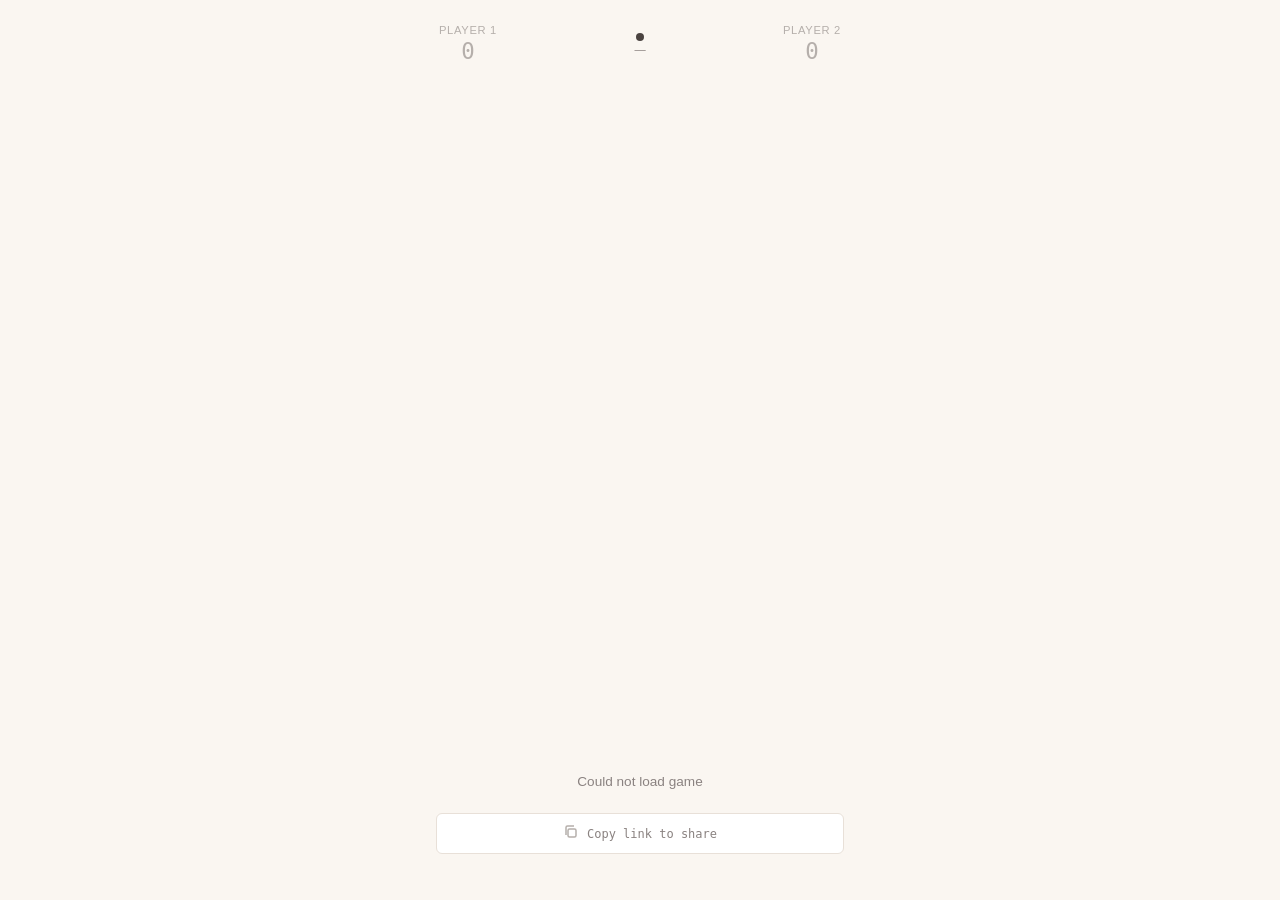
==== templates/game.html @ b7239a64 "stack display fix, merge logic rewritten" ====
<!DOCTYPE html>
<html lang="en">
<head>
    <meta charset="UTF-8">
    <meta name="viewport" content="width=device-width, initial-scale=1.0, maximum-scale=1.0, user-scalable=no">
    <title>HexaStack</title>
    <link rel="stylesheet" href="/static/css/style.css">
</head>
<body>
    <div class="container" id="app">
        <div class="game-header">
            <div class="score-block" id="p1Score">
                <div class="score-label">Player 1</div>
                <div class="score-value" id="p1Value">0</div>
            </div>
            <div class="turn-indicator">
                <div class="turn-dot" id="turnDot"></div>
                <div class="turn-text" id="turnText">—</div>
            </div>
            <div class="score-block" id="p2Score">
                <div class="score-label">Player 2</div>
                <div class="score-value" id="p2Value">0</div>
            </div>
        </div>

        <div class="target-score" id="targetScore"></div>

        <div class="board-container">
            <svg class="board-svg" id="boardSvg" viewBox="0 0 400 400"></svg>
        </div>

        <div class="status-bar">
            <div class="status-text" id="statusText">Loading…</div>
        </div>

        <div class="picker-area hidden" id="pickerArea">
            <div class="picker-label">Choose a stack</div>
            <div class="picker-stacks" id="pickerStacks"></div>
        </div>

        <div class="share-section" id="shareSection">
            <div class="share-link" id="shareLink" onclick="copyLink()">
                <span class="copy-icon">
                    <svg width="16" height="16" viewBox="0 0 16 16" fill="none" stroke="currentColor" stroke-width="1.5">
                        <rect x="5" y="5" width="8" height="8" rx="1.5"/>
                        <path d="M3 11V3.5A1.5 1.5 0 0 1 4.5 2H11"/>
                    </svg>
                </span>
                <span id="shareLinkText">Copy link to share</span>
            </div>
            <div class="copied-toast" id="copiedToast">Copied!</div>
        </div>
    </div>

    <!-- Game over overlay -->
    <div class="game-over hidden" id="gameOver">
        <div class="game-over-card fade-in">
            <h2 id="gameOverTitle">Game Over</h2>
            <div class="final-scores">
                <div class="score-block">
                    <div class="score-label">Player 1</div>
                    <div class="score-value" id="finalP1">0</div>
                </div>
                <div class="score-block">
                    <div class="score-label">Player 2</div>
                    <div class="score-value" id="finalP2">0</div>
                </div>
            </div>
            <a href="/" class="btn btn-primary">New game</a>
            <button class="btn mt-8" onclick="document.getElementById('gameOver').classList.add('hidden')">
                View board
            </button>
        </div>
    </div>

    <!-- Points popup -->
    <div class="points-popup hidden" id="pointsPopup">+0</div>

    <script>
    const GAME_ID = '{{ game_id }}';
    const HEX_SIZE = 36;
    const SVG_NS = 'http://www.w3.org/2000/svg';

    let gameState = null;
    let selectedStack = null;
    let isAnimating = false;

    // Hex pixel positions cache
    let hexPositions = {};

    // ---- Hex geometry ----

    function hexToPixel(q, r, size) {
        const x = size * (Math.sqrt(3) * q + (Math.sqrt(3) / 2) * r);
        const y = size * (1.5 * r);
        return { x, y };
    }

    function hexCorners(cx, cy, size) {
        const corners = [];
        for (let i = 0; i < 6; i++) {
            const angle = (Math.PI / 180) * (60 * i - 30);
            corners.push({
                x: cx + size * Math.cos(angle),
                y: cy + size * Math.sin(angle),
            });
        }
        return corners;
    }

    // ---- Can this player act? ----

    function isMyTurn() {
        if (!gameState) return false;
        if (gameState.status !== 'active') return false;
        if (gameState.game_mode === 'local') return true;
        // Link mode
        return gameState.player_number === gameState.current_turn;
    }

    function getPlayerLabel() {
        if (!gameState) return '';
        if (gameState.game_mode === 'local') return `Player ${gameState.current_turn}`;
        if (gameState.player_number === null) return 'Spectator';
        return `You (P${gameState.player_number})`;
    }

    // ---- Rendering ----

    function calcBoardLayout() {
        if (!gameState) return {};
        const coords = gameState.coords;
        let minX = Infinity, maxX = -Infinity, minY = Infinity, maxY = -Infinity;
        coords.forEach(([q, r]) => {
            const { x, y } = hexToPixel(q, r, HEX_SIZE);
            minX = Math.min(minX, x - HEX_SIZE);
            maxX = Math.max(maxX, x + HEX_SIZE);
            minY = Math.min(minY, y - HEX_SIZE);
            maxY = Math.max(maxY, y + HEX_SIZE);
        });
        const pad = 20;
        return {
            vw: maxX - minX + pad * 2,
            vh: maxY - minY + pad * 2,
            ox: -minX + pad,
            oy: -minY + pad,
        };
    }

    function renderBoard(highlightHex = null) {
        if (!gameState) return;

        const svg = document.getElementById('boardSvg');
        svg.innerHTML = '';

        const coords = gameState.coords;
        const board = gameState.board;
        const colours = gameState.colours;
        const layout = calcBoardLayout();

        svg.setAttribute('viewBox', `0 0 ${layout.vw} ${layout.vh}`);
        hexPositions = {};

        coords.forEach(([q, r]) => {
            const key = `${q},${r}`;
            const { x, y } = hexToPixel(q, r, HEX_SIZE);
            const cx = x + layout.ox;
            const cy = y + layout.oy;
            const stack = board[key] || [];

            hexPositions[key] = { cx, cy };

            const g = document.createElementNS(SVG_NS, 'g');
            g.classList.add('hex-cell');
            g.dataset.hex = key;

            if (stack.length > 0) g.classList.add('has-tiles');

            // Last move highlight
            if (gameState.last_move && gameState.last_move.hex === key) {
                g.classList.add('last-move');
            }

            // Placement highlight (animation)
            if (highlightHex === key) {
                g.classList.add('just-placed');
            }

            // Valid target
            if (selectedStack !== null && stack.length === 0 && isMyTurn()) {
                g.classList.add('valid-target');
            }

            // Hex polygon
            const corners = hexCorners(cx, cy, HEX_SIZE - 2);
            const poly = document.createElementNS(SVG_NS, 'polygon');
            poly.setAttribute('points', corners.map(c => `${c.x},${c.y}`).join(' '));
            g.appendChild(poly);

            // Tile stack dots
            if (stack.length > 0) {
                const maxShow = Math.min(stack.length, 8);
                const dotR = 6;
                const spacing = 5;
                const totalH = (maxShow - 1) * spacing;
                const startY = cy + totalH / 2;

                for (let i = 0; i < maxShow; i++) {
                    const colourIdx = stack[stack.length - maxShow + i];
                    const circle = document.createElementNS(SVG_NS, 'circle');
                    circle.classList.add('tile-dot');
                    circle.setAttribute('cx', cx);
                    circle.setAttribute('cy', startY - i * spacing);
                    circle.setAttribute('r', dotR);
                    circle.setAttribute('fill', colours[colourIdx]);
                    circle.setAttribute('stroke', '#FFF');
                    circle.setAttribute('stroke-width', '1.5');
                    g.appendChild(circle);
                }

                if (stack.length > 8) {
                    const label = document.createElementNS(SVG_NS, 'text');
                    label.setAttribute('x', cx);
                    label.setAttribute('y', cy - totalH / 2 - 12);
                    label.setAttribute('text-anchor', 'middle');
                    label.setAttribute('font-size', '10');
                    label.setAttribute('font-family', 'DM Mono, monospace');
                    label.setAttribute('fill', '#8A8280');
                    label.textContent = `×${stack.length}`;
                    g.appendChild(label);
                }
            }

            g.addEventListener('click', () => onHexClick(key));
            svg.appendChild(g);
        });
    }

    function renderPicker() {
        const container = document.getElementById('pickerStacks');
        const area = document.getElementById('pickerArea');
        container.innerHTML = '';

        if (!gameState || gameState.status !== 'active' || !isMyTurn()) {
            area.classList.add('hidden');
            return;
        }

        area.classList.remove('hidden');
        const colours = gameState.colours;

        gameState.offered_stacks.forEach((stack, idx) => {
            const div = document.createElement('div');
            div.classList.add('stack-option');
            if (selectedStack === idx) div.classList.add('selected');

            // Render tiles top-to-bottom (last array element = top, shown first)
            for (let i = stack.length - 1; i >= 0; i--) {
                const tile = document.createElement('div');
                tile.classList.add('stack-tile');
                tile.style.backgroundColor = colours[stack[i]];
                div.appendChild(tile);
            }

            div.addEventListener('click', () => {
                if (isAnimating) return;
                selectedStack = idx;
                renderPicker();
                renderBoard();
            });

            container.appendChild(div);
        });
    }

    function renderScores() {
        if (!gameState) return;

        document.getElementById('p1Value').textContent = gameState.player1_score;
        document.getElementById('p2Value').textContent = gameState.player2_score;
        document.getElementById('targetScore').textContent =
            `First to ${gameState.target_score} wins`;

        const p1Block = document.getElementById('p1Score');
        const p2Block = document.getElementById('p2Score');
        p1Block.classList.toggle('active', gameState.current_turn === 1);
        p2Block.classList.toggle('active', gameState.current_turn === 2);

        // Highlight your score in link mode
        if (gameState.game_mode === 'link' && gameState.player_number) {
            const myBlock = gameState.player_number === 1 ? p1Block : p2Block;
            myBlock.querySelector('.score-label').textContent =
                `Player ${gameState.player_number} (you)`;
        }

        const turnText = document.getElementById('turnText');
        if (gameState.status === 'finished') {
            turnText.textContent = 'Done';
        } else {
            turnText.textContent = `P${gameState.current_turn}'s turn`;
        }
    }

    function renderStatus() {
        const el = document.getElementById('statusText');
        if (!gameState) {
            el.textContent = 'Loading…';
            return;
        }

        if (gameState.status === 'finished') {
            el.textContent = 'Game over!';
            el.className = 'status-text';
            showGameOver();
            return;
        }

        if (gameState.game_mode === 'link') {
            if (gameState.player_number === null) {
                el.textContent = 'Watching — game is full';
                el.className = 'status-text waiting';
            } else if (!isMyTurn()) {
                el.textContent = `Waiting for Player ${gameState.current_turn}…`;
                el.className = 'status-text waiting';
            } else if (selectedStack !== null) {
                el.textContent = 'Tap an empty hex to place';
                el.className = 'status-text your-turn';
            } else {
                el.textContent = 'Your turn — pick a stack';
                el.className = 'status-text your-turn';
            }
        } else {
            // Local mode
            if (selectedStack !== null) {
                el.textContent = `P${gameState.current_turn}: tap an empty hex`;
                el.className = 'status-text your-turn';
            } else {
                el.textContent = `Player ${gameState.current_turn}'s turn`;
                el.className = 'status-text your-turn';
            }
        }
    }

    function renderShareLink() {
        const section = document.getElementById('shareSection');
        if (gameState && gameState.game_mode === 'local') {
            section.classList.add('hidden');
            return;
        }
        section.classList.remove('hidden');
        document.getElementById('shareLinkText').textContent = window.location.href;
    }

    function showGameOver() {
        const overlay = document.getElementById('gameOver');
        overlay.classList.remove('hidden');
        document.getElementById('finalP1').textContent = gameState.player1_score;
        document.getElementById('finalP2').textContent = gameState.player2_score;

        const title = document.getElementById('gameOverTitle');
        if (gameState.player1_score > gameState.player2_score) {
            title.textContent = 'Player 1 wins!';
        } else if (gameState.player2_score > gameState.player1_score) {
            title.textContent = 'Player 2 wins!';
        } else {
            title.textContent = "It's a tie!";
        }
        document.getElementById('pickerArea').classList.add('hidden');
    }

    function renderAll() {
        renderBoard();
        renderPicker();
        renderScores();
        renderStatus();
        renderShareLink();
    }

    // ---- Animations ----

    function showPointsPopup(points, hexKey) {
        if (points <= 0) return;
        const popup = document.getElementById('pointsPopup');
        popup.textContent = `+${points}`;
        popup.classList.remove('hidden');
        popup.classList.add('show');

        setTimeout(() => {
            popup.classList.remove('show');
            popup.classList.add('hidden');
        }, 1200);
    }

    async function animateMoveResult(data) {
        isAnimating = true;
        const colours = gameState.colours;
        const svg = document.getElementById('boardSvg');

        // 1. Flash the placed hex
        const placedHex = data.last_move.hex;
        renderBoard(placedHex);

        await sleep(300);

        // 2. Animate merges
        const mergeEvents = data.merge_events || [];
        for (const evt of mergeEvents) {
            // Brief flash on the merge source and target
            const fromPos = hexPositions[evt.from];
            const toPos = hexPositions[evt.to];

            if (fromPos && toPos) {
                // Draw a moving dot from source to target
                const dot = document.createElementNS(SVG_NS, 'circle');
                dot.setAttribute('cx', fromPos.cx);
                dot.setAttribute('cy', fromPos.cy);
                dot.setAttribute('r', '8');
                dot.setAttribute('fill', colours[evt.colour]);
                dot.setAttribute('opacity', '0.8');
                svg.appendChild(dot);

                // Animate
                const anim = dot.animate([
                    { cx: fromPos.cx, cy: fromPos.cy },
                    { cx: toPos.cx, cy: toPos.cy },
                ], { duration: 250, easing: 'ease-in-out' });

                // Use transform for cross-browser SVG animation
                const dx = toPos.cx - fromPos.cx;
                const dy = toPos.cy - fromPos.cy;
                dot.animate([
                    { transform: 'translate(0, 0)' },
                    { transform: `translate(${dx}px, ${dy}px)` },
                ], { duration: 250, easing: 'ease-in-out', fill: 'forwards' });

                await sleep(250);
                dot.remove();
            }

            // Update board state incrementally and re-render
            gameState.board = data.board;
            renderBoard();
            await sleep(150);
        }

        // 3. Animate clears
        const clearEvents = data.clear_events || [];
        if (clearEvents.length > 0) {
            gameState.board = data.board;
            renderBoard();

            for (const evt of clearEvents) {
                const hexEl = svg.querySelector(`[data-hex="${evt.hex}"]`);
                if (hexEl) {
                    hexEl.classList.add('clearing');
                }
            }
            await sleep(400);

            showPointsPopup(data.points_scored, clearEvents[0]?.hex);
        }

        // 4. Final state
        gameState.board = data.board;
        gameState.current_turn = data.current_turn;
        gameState.player1_score = data.player1_score;
        gameState.player2_score = data.player2_score;
        gameState.offered_stacks = data.offered_stacks;
        gameState.status = data.status;
        gameState.last_move = data.last_move;

        selectedStack = null;
        isAnimating = false;
        renderAll();
    }

    function sleep(ms) {
        return new Promise(resolve => setTimeout(resolve, ms));
    }

    // ---- Interactions ----

    function onHexClick(hexKey) {
        if (isAnimating) return;
        if (!gameState || gameState.status !== 'active') return;
        if (!isMyTurn()) return;
        if (selectedStack === null) return;

        const stack = gameState.board[hexKey] || [];
        if (stack.length > 0) return;

        makeMove(selectedStack, hexKey);
    }

    async function makeMove(stackIndex, targetHex) {
        const statusEl = document.getElementById('statusText');
        statusEl.textContent = 'Placing…';

        try {
            const res = await fetch(`/api/game/${GAME_ID}/move`, {
                method: 'POST',
                headers: { 'Content-Type': 'application/json' },
                body: JSON.stringify({
                    stack_index: stackIndex,
                    target_hex: targetHex,
                }),
            });

            const data = await res.json();

            if (data.error) {
                statusEl.textContent = data.error;
                statusEl.className = 'status-text waiting';
                return;
            }

            // Animate the result
            await animateMoveResult(data);

        } catch (e) {
            statusEl.textContent = 'Connection error, try again';
            isAnimating = false;
        }
    }

    // ---- Polling for opponent's turn (link mode) ----

    let pollInterval = null;

    function startPolling() {
        if (pollInterval) return;
        pollInterval = setInterval(async () => {
            if (!gameState || gameState.game_mode !== 'link') return;
            if (isMyTurn()) return; // don't poll when it's our turn
            if (gameState.status !== 'active') return;

            try {
                const res = await fetch(`/api/game/${GAME_ID}`);
                const data = await res.json();

                // Check if turn changed
                if (data.current_turn !== gameState.current_turn || data.status !== gameState.status) {
                    gameState = data;
                    selectedStack = null;
                    renderAll();
                }
            } catch (e) {
                // Silently retry
            }
        }, 3000);
    }

    // ---- Share link ----

    function copyLink() {
        const url = window.location.href;
        navigator.clipboard.writeText(url).then(() => {
            const toast = document.getElementById('copiedToast');
            toast.classList.add('show');
            setTimeout(() => toast.classList.remove('show'), 1500);
        });
    }

    // ---- Init ----

    async function loadGame() {
        try {
            const res = await fetch(`/api/game/${GAME_ID}`);
            gameState = await res.json();
            selectedStack = null;
            renderAll();
            startPolling();
        } catch (e) {
            document.getElementById('statusText').textContent = 'Could not load game';
        }
    }

    loadGame();
    </script>
</body>
</html>
---- static/css/style.css ----
/* ============================================================
   HexaStack — Clean, minimal, warm pastel theme — Phase 2
   ============================================================ */

:root {
    --bg: #FAF6F1;
    --bg-warm: #F5EDE4;
    --text: #4A4340;
    --text-light: #8A8280;
    --text-faint: #B5AFAB;
    --border: #E8E0D8;

    --c0: #E8A87C;  /* peach */
    --c1: #85CDCA;  /* teal */
    --c2: #D4A5A5;  /* rose */
    --c3: #C3B1E1;  /* lavender */
    --c4: #A8D8B9;  /* sage */

    --hex-empty: #EDE7E0;
    --hex-stroke: #D8D0C8;
    --hex-highlight: #D4C8BB;
    --hex-valid: rgba(133, 205, 202, 0.3);

    --radius-sm: 6px;
    --radius-md: 12px;
    --radius-lg: 20px;
    --shadow-sm: 0 1px 3px rgba(74, 67, 64, 0.06);
    --shadow-md: 0 4px 12px rgba(74, 67, 64, 0.08);

    --font: 'DM Sans', -apple-system, BlinkMacSystemFont, sans-serif;
    --font-mono: 'DM Mono', 'SF Mono', monospace;
}

@import url('https://fonts.googleapis.com/css2?family=DM+Sans:ital,opsz,wght@0,9..40,300;0,9..40,400;0,9..40,500;0,9..40,600;1,9..40,400&family=DM+Mono:wght@400;500&display=swap');

* { margin: 0; padding: 0; box-sizing: border-box; }

html, body {
    font-family: var(--font);
    background: var(--bg);
    color: var(--text);
    min-height: 100dvh;
    -webkit-font-smoothing: antialiased;
    -webkit-tap-highlight-color: transparent;
    user-select: none;
    overflow-x: hidden;
}

/* ---- Layout ---- */

.container {
    max-width: 440px;
    margin: 0 auto;
    padding: 16px;
    min-height: 100dvh;
    display: flex;
    flex-direction: column;
}

/* ---- Home screen ---- */

.home {
    display: flex;
    flex-direction: column;
    align-items: center;
    justify-content: center;
    min-height: 100dvh;
    gap: 40px;
    text-align: center;
    padding: 16px;
}

.home-logo {
    display: flex;
    flex-direction: column;
    align-items: center;
    gap: 12px;
}

.home-logo h1 {
    font-size: 2rem;
    font-weight: 600;
    letter-spacing: -0.02em;
    color: var(--text);
}

.home-logo p {
    font-size: 0.9rem;
    color: var(--text-light);
    max-width: 260px;
    line-height: 1.5;
}

.home-options {
    display: flex;
    flex-direction: column;
    gap: 8px;
    width: 100%;
    max-width: 280px;
}

.option-label {
    font-size: 0.7rem;
    font-weight: 500;
    text-transform: uppercase;
    letter-spacing: 0.06em;
    color: var(--text-faint);
    text-align: left;
    margin-bottom: 2px;
}

.btn {
    display: flex;
    align-items: center;
    justify-content: center;
    padding: 14px 24px;
    border: 1.5px solid var(--border);
    border-radius: var(--radius-md);
    background: white;
    color: var(--text);
    font-family: var(--font);
    font-size: 0.95rem;
    font-weight: 500;
    cursor: pointer;
    transition: all 0.15s ease;
    gap: 8px;
    text-decoration: none;
}

.btn:hover, .btn:active {
    background: var(--bg-warm);
    border-color: var(--hex-highlight);
}

.btn-primary {
    background: var(--text);
    color: var(--bg);
    border-color: var(--text);
}

.btn-primary:hover, .btn-primary:active {
    background: #5D5552;
}

.size-select {
    display: flex;
    gap: 8px;
    width: 100%;
}

.size-btn {
    flex: 1;
    padding: 10px 8px;
    border: 1.5px solid var(--border);
    border-radius: var(--radius-sm);
    background: white;
    color: var(--text-light);
    font-family: var(--font);
    font-size: 0.8rem;
    font-weight: 500;
    cursor: pointer;
    transition: all 0.15s ease;
    text-align: center;
}

.size-btn.active {
    border-color: var(--text);
    color: var(--text);
    background: var(--bg-warm);
}

.size-btn span {
    display: block;
    font-size: 0.7rem;
    color: var(--text-faint);
    margin-top: 2px;
    font-weight: 400;
}

.size-btn.active span {
    color: var(--text-light);
}

/* ---- Game header ---- */

.game-header {
    display: flex;
    justify-content: space-between;
    align-items: center;
    padding: 8px 0 12px;
}

.score-block {
    text-align: center;
    min-width: 64px;
}

.score-label {
    font-size: 0.7rem;
    font-weight: 500;
    text-transform: uppercase;
    letter-spacing: 0.06em;
    color: var(--text-faint);
    margin-bottom: 2px;
}

.score-value {
    font-family: var(--font-mono);
    font-size: 1.4rem;
    font-weight: 500;
    color: var(--text);
}

.score-block.active .score-label {
    color: var(--text-light);
}

.score-block.active .score-value {
    color: var(--text);
}

.score-block:not(.active) .score-value {
    color: var(--text-faint);
}

.turn-indicator {
    display: flex;
    flex-direction: column;
    align-items: center;
    gap: 2px;
}

.turn-dot {
    width: 8px;
    height: 8px;
    border-radius: 50%;
    background: var(--text);
}

.turn-text {
    font-size: 0.7rem;
    color: var(--text-light);
    font-weight: 500;
}

.target-score {
    font-size: 0.7rem;
    color: var(--text-faint);
    text-align: center;
    padding-bottom: 8px;
}

/* ---- Hex board ---- */

.board-container {
    flex: 1;
    display: flex;
    align-items: center;
    justify-content: center;
    padding: 8px 0;
}

.board-svg {
    width: 100%;
    max-width: 380px;
    touch-action: manipulation;
}

.hex-cell {
    cursor: pointer;
    transition: opacity 0.15s ease;
}

.hex-cell polygon {
    fill: var(--hex-empty);
    stroke: var(--hex-stroke);
    stroke-width: 1.5;
    transition: fill 0.2s ease, stroke 0.2s ease;
}

.hex-cell.has-tiles polygon {
    fill: var(--bg);
}

.hex-cell.valid-target polygon {
    fill: var(--hex-valid);
    stroke: var(--c1);
    stroke-width: 2;
    stroke-dasharray: 4 2;
}

.hex-cell.last-move polygon {
    stroke: var(--text-light);
    stroke-width: 2;
}

/* Just-placed animation */
.hex-cell.just-placed polygon {
    stroke: var(--text);
    stroke-width: 2.5;
    animation: placePulse 0.4s ease;
}

@keyframes placePulse {
    0% { stroke-width: 1.5; }
    50% { stroke-width: 3.5; }
    100% { stroke-width: 2.5; }
}

/* Clearing animation */
.hex-cell.clearing .tile-dot {
    animation: clearPop 0.4s ease forwards;
}

@keyframes clearPop {
    0% { transform: scale(1); opacity: 1; }
    50% { transform: scale(1.4); opacity: 0.8; }
    100% { transform: scale(0); opacity: 0; }
}

/* Tile dots */
.tile-dot {
    transition: all 0.2s ease;
}

/* ---- Stack picker ---- */

.picker-area {
    padding: 16px 0 24px;
    display: flex;
    flex-direction: column;
    align-items: center;
    gap: 12px;
}

.picker-label {
    font-size: 0.75rem;
    color: var(--text-faint);
    font-weight: 500;
    text-transform: uppercase;
    letter-spacing: 0.06em;
}

.picker-stacks {
    display: flex;
    gap: 12px;
    justify-content: center;
}

.stack-option {
    display: flex;
    flex-direction: column;
    align-items: center;
    gap: 4px;
    padding: 12px 20px;
    border: 1.5px solid var(--border);
    border-radius: var(--radius-md);
    background: white;
    cursor: pointer;
    transition: all 0.15s ease;
    min-width: 72px;
}

.stack-option:hover, .stack-option:active {
    border-color: var(--hex-highlight);
    background: var(--bg-warm);
}

.stack-option.selected {
    border-color: var(--text);
    background: var(--bg-warm);
    box-shadow: var(--shadow-md);
}

.stack-tile {
    width: 32px;
    height: 12px;
    border-radius: 3px;
    transition: transform 0.15s ease;
}

.stack-option.selected .stack-tile {
    transform: scale(1.1);
}

/* ---- Status bar ---- */

.status-bar {
    text-align: center;
    padding: 12px 0;
}

.status-text {
    font-size: 0.85rem;
    color: var(--text-light);
    font-weight: 400;
}

.status-text.waiting {
    color: var(--text-faint);
}

.status-text.your-turn {
    color: var(--text);
    font-weight: 500;
}

/* ---- Points popup ---- */

.points-popup {
    position: fixed;
    top: 50%;
    left: 50%;
    transform: translate(-50%, -50%) scale(0.5);
    font-family: var(--font-mono);
    font-size: 2rem;
    font-weight: 600;
    color: var(--text);
    pointer-events: none;
    opacity: 0;
    z-index: 50;
    transition: none;
}

.points-popup.show {
    animation: popUp 1.2s ease forwards;
}

@keyframes popUp {
    0% { opacity: 0; transform: translate(-50%, -50%) scale(0.5); }
    15% { opacity: 1; transform: translate(-50%, -50%) scale(1.2); }
    30% { transform: translate(-50%, -50%) scale(1); }
    70% { opacity: 1; }
    100% { opacity: 0; transform: translate(-50%, -70%) scale(1); }
}

/* ---- Game over ---- */

.game-over {
    position: fixed;
    inset: 0;
    background: rgba(250, 246, 241, 0.92);
    display: flex;
    align-items: center;
    justify-content: center;
    z-index: 100;
    backdrop-filter: blur(8px);
    -webkit-backdrop-filter: blur(8px);
}

.game-over-card {
    background: white;
    border: 1.5px solid var(--border);
    border-radius: var(--radius-lg);
    padding: 32px;
    text-align: center;
    max-width: 300px;
    width: 90%;
    box-shadow: var(--shadow-md);
}

.game-over-card h2 {
    font-size: 1.3rem;
    font-weight: 600;
    margin-bottom: 8px;
    letter-spacing: -0.01em;
}

.game-over-card .final-scores {
    display: flex;
    justify-content: center;
    gap: 32px;
    margin: 20px 0;
}

.game-over-card .btn {
    width: 100%;
    margin-top: 8px;
}

/* ---- Share link ---- */

.share-section {
    padding: 12px 0;
    text-align: center;
}

.share-link {
    display: flex;
    align-items: center;
    gap: 8px;
    padding: 10px 16px;
    background: white;
    border: 1.5px solid var(--border);
    border-radius: var(--radius-sm);
    font-size: 0.75rem;
    font-family: var(--font-mono);
    color: var(--text-light);
    cursor: pointer;
    transition: all 0.15s ease;
    justify-content: center;
    width: 100%;
    overflow: hidden;
    white-space: nowrap;
    text-overflow: ellipsis;
}

.share-link:active {
    background: var(--bg-warm);
}

.share-link .copy-icon {
    flex-shrink: 0;
    color: var(--text-faint);
}

.copied-toast {
    font-size: 0.75rem;
    color: var(--c1);
    font-weight: 500;
    opacity: 0;
    transition: opacity 0.2s ease;
    margin-top: 4px;
}

.copied-toast.show {
    opacity: 1;
}

/* ---- Animations ---- */

@keyframes fadeIn {
    from { opacity: 0; transform: translateY(8px); }
    to { opacity: 1; transform: translateY(0); }
}

.fade-in {
    animation: fadeIn 0.3s ease forwards;
}

/* ---- Utility ---- */

.hidden { display: none !important; }
.mt-8 { margin-top: 8px; }
.mt-16 { margin-top: 16px; }
.mb-8 { margin-bottom: 8px; }
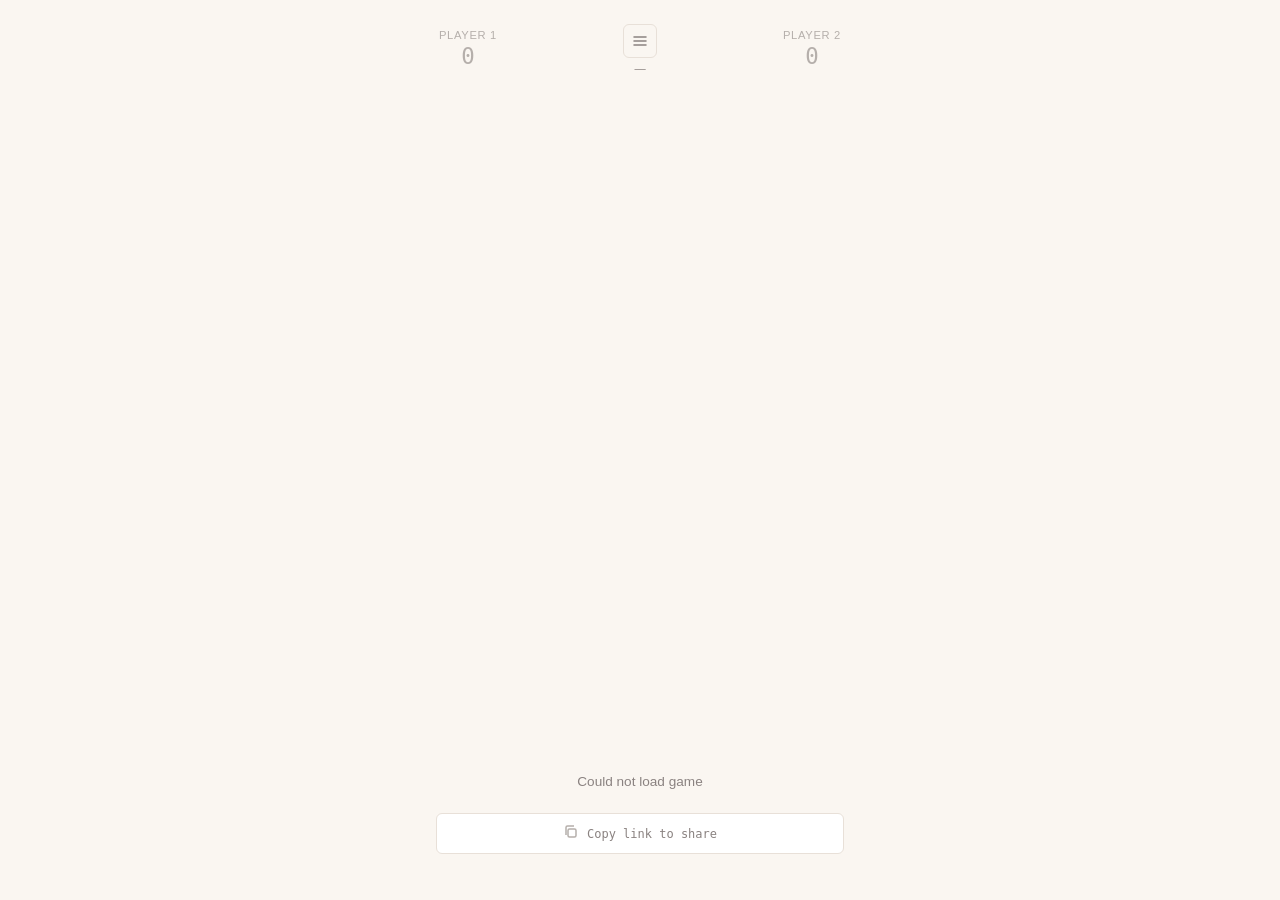
==== commit 882ab6f7: "robustness, security, database hygiene, ux polish" ====
--- a/templates/game.html
+++ b/templates/game.html
@@ -14,7 +14,13 @@
                 <div class="score-value" id="p1Value">0</div>
             </div>
             <div class="turn-indicator">
-                <div class="turn-dot" id="turnDot"></div>
+                <button class="menu-btn" id="menuBtn" onclick="toggleMenu()" aria-label="Menu">
+                    <svg width="20" height="20" viewBox="0 0 20 20" fill="none" stroke="currentColor" stroke-width="1.5" stroke-linecap="round">
+                        <line x1="4" y1="6" x2="16" y2="6"/>
+                        <line x1="4" y1="10" x2="16" y2="10"/>
+                        <line x1="4" y1="14" x2="16" y2="14"/>
+                    </svg>
+                </button>
                 <div class="turn-text" id="turnText">—</div>
             </div>
             <div class="score-block" id="p2Score">
@@ -34,7 +40,7 @@
         </div>
 
         <div class="picker-area hidden" id="pickerArea">
-            <div class="picker-label">Choose a stack</div>
+            <div class="picker-label" id="pickerLabel">Place your 3 stacks</div>
             <div class="picker-stacks" id="pickerStacks"></div>
         </div>
 
@@ -49,6 +55,31 @@
                 <span id="shareLinkText">Copy link to share</span>
             </div>
             <div class="copied-toast" id="copiedToast">Copied!</div>
+        </div>
+    </div>
+
+    <!-- Menu overlay -->
+    <div class="menu-overlay hidden" id="menuOverlay" onclick="closeMenu()">
+        <div class="menu-card" onclick="event.stopPropagation()">
+            <h3>Menu</h3>
+            <button class="btn" onclick="copyLink(); closeMenu();">
+                <svg width="16" height="16" viewBox="0 0 16 16" fill="none" stroke="currentColor" stroke-width="1.5"><rect x="5" y="5" width="8" height="8" rx="1.5"/><path d="M3 11V3.5A1.5 1.5 0 0 1 4.5 2H11"/></svg>
+                Copy game link
+            </button>
+            <button class="btn" onclick="window.location.href='/'">New game</button>
+            <button class="btn btn-danger" id="abandonBtn" onclick="confirmAbandon()">Abandon game</button>
+            <button class="btn mt-8" onclick="closeMenu()">Close</button>
+        </div>
+    </div>
+
+    <!-- Confirm dialog -->
+    <div class="confirm-overlay hidden" id="confirmOverlay">
+        <div class="confirm-card">
+            <p id="confirmText">Are you sure?</p>
+            <div class="confirm-actions">
+                <button class="btn" onclick="closeConfirm()">Cancel</button>
+                <button class="btn btn-danger" id="confirmAction">Confirm</button>
+            </div>
         </div>
     </div>
 
@@ -67,13 +98,17 @@
                 </div>
             </div>
             <a href="/" class="btn btn-primary">New game</a>
-            <button class="btn mt-8" onclick="document.getElementById('gameOver').classList.add('hidden')">
-                View board
-            </button>
+            <button class="btn mt-8" onclick="viewBoard()">View board</button>
         </div>
     </div>
 
-    <!-- Points popup -->
+    <!-- Floating button to return to scoreboard (visible when viewing board after game over) -->
+    <button class="fab hidden" id="fabScoreboard" onclick="showScoreboard()">
+        <svg width="20" height="20" viewBox="0 0 20 20" fill="none" stroke="currentColor" stroke-width="1.5" stroke-linecap="round">
+            <path d="M6 4h8M4 8h12M6 12h8M8 16h4"/>
+        </svg>
+    </button>
+
     <div class="points-popup hidden" id="pointsPopup">+0</div>
 
     <script>
@@ -84,9 +119,56 @@
     let gameState = null;
     let selectedStack = null;
     let isAnimating = false;
-
-    // Hex pixel positions cache
     let hexPositions = {};
+
+    // ---- Menu ----
+
+    function toggleMenu() {
+        document.getElementById('menuOverlay').classList.toggle('hidden');
+        // Hide abandon button if game is already over
+        if (gameState && gameState.status !== 'active') {
+            document.getElementById('abandonBtn').classList.add('hidden');
+        } else {
+            document.getElementById('abandonBtn').classList.remove('hidden');
+        }
+    }
+
+    function closeMenu() {
+        document.getElementById('menuOverlay').classList.add('hidden');
+    }
+
+    function confirmAbandon() {
+        closeMenu();
+        const overlay = document.getElementById('confirmOverlay');
+        document.getElementById('confirmText').textContent =
+            'Abandon this game? This can\'t be undone.';
+        document.getElementById('confirmAction').onclick = abandonGame;
+        overlay.classList.remove('hidden');
+    }
+
+    function closeConfirm() {
+        document.getElementById('confirmOverlay').classList.add('hidden');
+    }
+
+    async function abandonGame() {
+        closeConfirm();
+        try {
+            await fetch(`/api/game/${GAME_ID}/abandon`, { method: 'POST' });
+            window.location.href = '/';
+        } catch (e) {
+            window.location.href = '/';
+        }
+    }
+
+    function viewBoard() {
+        document.getElementById('gameOver').classList.add('hidden');
+        document.getElementById('fabScoreboard').classList.remove('hidden');
+    }
+
+    function showScoreboard() {
+        document.getElementById('fabScoreboard').classList.add('hidden');
+        document.getElementById('gameOver').classList.remove('hidden');
+    }
 
     // ---- Hex geometry ----
 
@@ -108,21 +190,18 @@
         return corners;
     }
 
-    // ---- Can this player act? ----
+    // ---- Turn logic ----
 
     function isMyTurn() {
         if (!gameState) return false;
         if (gameState.status !== 'active') return false;
         if (gameState.game_mode === 'local') return true;
-        // Link mode
         return gameState.player_number === gameState.current_turn;
     }
 
-    function getPlayerLabel() {
-        if (!gameState) return '';
-        if (gameState.game_mode === 'local') return `Player ${gameState.current_turn}`;
-        if (gameState.player_number === null) return 'Spectator';
-        return `You (P${gameState.player_number})`;
+    function remainingStacks() {
+        if (!gameState) return 0;
+        return gameState.offered_stacks.filter(s => s !== null).length;
     }
 
     // ---- Rendering ----
@@ -175,59 +254,120 @@
             g.dataset.hex = key;
 
             if (stack.length > 0) g.classList.add('has-tiles');
-
-            // Last move highlight
-            if (gameState.last_move && gameState.last_move.hex === key) {
-                g.classList.add('last-move');
-            }
-
-            // Placement highlight (animation)
-            if (highlightHex === key) {
-                g.classList.add('just-placed');
-            }
-
-            // Valid target
-            if (selectedStack !== null && stack.length === 0 && isMyTurn()) {
-                g.classList.add('valid-target');
-            }
-
-            // Hex polygon
+            if (gameState.last_move && gameState.last_move.hex === key) g.classList.add('last-move');
+            if (highlightHex === key) g.classList.add('just-placed');
+            if (selectedStack !== null && stack.length === 0 && isMyTurn()) g.classList.add('valid-target');
+
             const corners = hexCorners(cx, cy, HEX_SIZE - 2);
             const poly = document.createElementNS(SVG_NS, 'polygon');
             poly.setAttribute('points', corners.map(c => `${c.x},${c.y}`).join(' '));
             g.appendChild(poly);
 
-            // Tile stack dots
             if (stack.length > 0) {
-                const maxShow = Math.min(stack.length, 8);
-                const dotR = 6;
-                const spacing = 5;
-                const totalH = (maxShow - 1) * spacing;
-                const startY = cy + totalH / 2;
-
-                for (let i = 0; i < maxShow; i++) {
-                    const colourIdx = stack[stack.length - maxShow + i];
-                    const circle = document.createElementNS(SVG_NS, 'circle');
-                    circle.classList.add('tile-dot');
-                    circle.setAttribute('cx', cx);
-                    circle.setAttribute('cy', startY - i * spacing);
-                    circle.setAttribute('r', dotR);
-                    circle.setAttribute('fill', colours[colourIdx]);
-                    circle.setAttribute('stroke', '#FFF');
-                    circle.setAttribute('stroke-width', '1.5');
-                    g.appendChild(circle);
+                const slabW = 28;
+                const slabH = 7;
+                const megaSlabH = 11;
+                const megaSlabW = 32;
+                const spacing = 3;
+
+                const total = stack.length;
+                const topColour = stack[total - 1];
+                let topRun = 0;
+                for (let i = total - 1; i >= 0; i--) {
+                    if (stack[i] === topColour) topRun++;
+                    else break;
                 }
 
-                if (stack.length > 8) {
-                    const label = document.createElementNS(SVG_NS, 'text');
-                    label.setAttribute('x', cx);
-                    label.setAttribute('y', cy - totalH / 2 - 12);
-                    label.setAttribute('text-anchor', 'middle');
-                    label.setAttribute('font-size', '10');
-                    label.setAttribute('font-family', 'DM Mono, monospace');
-                    label.setAttribute('fill', '#8A8280');
-                    label.textContent = `×${stack.length}`;
-                    g.appendChild(label);
+                const belowCount = total - topRun;
+                const hasMega = topRun >= 5;
+                const topIndividuals = hasMega ? topRun - 5 : topRun;
+                const belowShow = Math.min(belowCount, 4);
+
+                let totalH = 0;
+                if (belowShow > 0) totalH += belowShow * slabH + (belowShow - 1) * spacing;
+                if (belowShow > 0 && (hasMega || topIndividuals > 0 || (!hasMega && topRun > 0))) totalH += spacing;
+                if (hasMega) totalH += megaSlabH;
+                if (hasMega && topIndividuals > 0) totalH += spacing;
+                if (!hasMega && topRun > 0) totalH += topRun * slabH + (topRun - 1) * spacing;
+                if (hasMega && topIndividuals > 0) totalH += topIndividuals * slabH + (topIndividuals - 1) * spacing;
+
+                const baseY = cy + totalH / 2;
+                let currentY = baseY;
+
+                for (let i = 0; i < belowShow; i++) {
+                    const colourIdx = stack[belowCount - belowShow + i];
+                    currentY -= slabH;
+                    const rect = document.createElementNS(SVG_NS, 'rect');
+                    rect.classList.add('tile-slab');
+                    rect.setAttribute('x', cx - slabW / 2);
+                    rect.setAttribute('y', currentY);
+                    rect.setAttribute('width', slabW);
+                    rect.setAttribute('height', slabH);
+                    rect.setAttribute('rx', '3');
+                    rect.setAttribute('fill', colours[colourIdx]);
+                    rect.setAttribute('stroke', 'rgba(255,255,255,0.6)');
+                    rect.setAttribute('stroke-width', '1');
+                    g.appendChild(rect);
+                    if (i < belowShow - 1) currentY -= spacing;
+                }
+                if (belowShow > 0) currentY -= spacing;
+
+                if (hasMega) {
+                    currentY -= megaSlabH;
+                    const rect = document.createElementNS(SVG_NS, 'rect');
+                    rect.classList.add('tile-slab');
+                    rect.setAttribute('x', cx - megaSlabW / 2);
+                    rect.setAttribute('y', currentY);
+                    rect.setAttribute('width', megaSlabW);
+                    rect.setAttribute('height', megaSlabH);
+                    rect.setAttribute('rx', '4');
+                    rect.setAttribute('fill', colours[topColour]);
+                    rect.setAttribute('stroke', 'rgba(255,255,255,0.8)');
+                    rect.setAttribute('stroke-width', '1.5');
+                    g.appendChild(rect);
+
+                    const numLabel = document.createElementNS(SVG_NS, 'text');
+                    numLabel.setAttribute('x', cx);
+                    numLabel.setAttribute('y', currentY + megaSlabH / 2 + 1);
+                    numLabel.setAttribute('text-anchor', 'middle');
+                    numLabel.setAttribute('dominant-baseline', 'middle');
+                    numLabel.setAttribute('font-size', '8');
+                    numLabel.setAttribute('font-family', 'DM Mono, monospace');
+                    numLabel.setAttribute('font-weight', '600');
+                    numLabel.setAttribute('fill', 'rgba(255,255,255,0.9)');
+                    numLabel.textContent = '5';
+                    g.appendChild(numLabel);
+
+                    if (topIndividuals > 0) currentY -= spacing;
+                }
+
+                const individualsToShow = hasMega ? topIndividuals : topRun;
+                for (let i = 0; i < individualsToShow; i++) {
+                    currentY -= slabH;
+                    const rect = document.createElementNS(SVG_NS, 'rect');
+                    rect.classList.add('tile-slab');
+                    rect.setAttribute('x', cx - slabW / 2);
+                    rect.setAttribute('y', currentY);
+                    rect.setAttribute('width', slabW);
+                    rect.setAttribute('height', slabH);
+                    rect.setAttribute('rx', '3');
+                    rect.setAttribute('fill', colours[topColour]);
+                    rect.setAttribute('stroke', 'rgba(255,255,255,0.6)');
+                    rect.setAttribute('stroke-width', '1');
+                    g.appendChild(rect);
+                    if (i < individualsToShow - 1) currentY -= spacing;
+                }
+
+                if (belowCount > belowShow) {
+                    const badge = document.createElementNS(SVG_NS, 'text');
+                    badge.setAttribute('x', cx);
+                    badge.setAttribute('y', baseY + 10);
+                    badge.setAttribute('text-anchor', 'middle');
+                    badge.setAttribute('font-size', '8');
+                    badge.setAttribute('font-family', 'DM Mono, monospace');
+                    badge.setAttribute('fill', '#B5AFAB');
+                    badge.textContent = `+${belowCount - belowShow}`;
+                    g.appendChild(badge);
                 }
             }
 
@@ -239,6 +379,7 @@
     function renderPicker() {
         const container = document.getElementById('pickerStacks');
         const area = document.getElementById('pickerArea');
+        const label = document.getElementById('pickerLabel');
         container.innerHTML = '';
 
         if (!gameState || gameState.status !== 'active' || !isMyTurn()) {
@@ -248,54 +389,57 @@
 
         area.classList.remove('hidden');
         const colours = gameState.colours;
+        const remaining = remainingStacks();
+        label.textContent = `Place your stacks (${remaining} left)`;
 
         gameState.offered_stacks.forEach((stack, idx) => {
             const div = document.createElement('div');
             div.classList.add('stack-option');
-            if (selectedStack === idx) div.classList.add('selected');
-
-            // Render tiles top-to-bottom (last array element = top, shown first)
-            for (let i = stack.length - 1; i >= 0; i--) {
-                const tile = document.createElement('div');
-                tile.classList.add('stack-tile');
-                tile.style.backgroundColor = colours[stack[i]];
-                div.appendChild(tile);
+
+            if (stack === null) {
+                div.classList.add('placed');
+                const check = document.createElement('div');
+                check.classList.add('stack-check');
+                check.textContent = '✓';
+                div.appendChild(check);
+            } else {
+                if (selectedStack === idx) div.classList.add('selected');
+                for (let i = stack.length - 1; i >= 0; i--) {
+                    const tile = document.createElement('div');
+                    tile.classList.add('stack-tile');
+                    tile.style.backgroundColor = colours[stack[i]];
+                    div.appendChild(tile);
+                }
+                div.addEventListener('click', () => {
+                    if (isAnimating) return;
+                    selectedStack = idx;
+                    renderPicker();
+                    renderBoard();
+                });
             }
-
-            div.addEventListener('click', () => {
-                if (isAnimating) return;
-                selectedStack = idx;
-                renderPicker();
-                renderBoard();
-            });
-
             container.appendChild(div);
         });
     }
 
     function renderScores() {
         if (!gameState) return;
-
         document.getElementById('p1Value').textContent = gameState.player1_score;
         document.getElementById('p2Value').textContent = gameState.player2_score;
-        document.getElementById('targetScore').textContent =
-            `First to ${gameState.target_score} wins`;
+        document.getElementById('targetScore').textContent = `First to ${gameState.target_score} wins`;
 
         const p1Block = document.getElementById('p1Score');
         const p2Block = document.getElementById('p2Score');
         p1Block.classList.toggle('active', gameState.current_turn === 1);
         p2Block.classList.toggle('active', gameState.current_turn === 2);
 
-        // Highlight your score in link mode
         if (gameState.game_mode === 'link' && gameState.player_number) {
             const myBlock = gameState.player_number === 1 ? p1Block : p2Block;
-            myBlock.querySelector('.score-label').textContent =
-                `Player ${gameState.player_number} (you)`;
+            myBlock.querySelector('.score-label').textContent = `Player ${gameState.player_number} (you)`;
         }
 
         const turnText = document.getElementById('turnText');
-        if (gameState.status === 'finished') {
-            turnText.textContent = 'Done';
+        if (gameState.status === 'finished' || gameState.status === 'abandoned') {
+            turnText.textContent = gameState.status === 'abandoned' ? 'Abandoned' : 'Done';
         } else {
             turnText.textContent = `P${gameState.current_turn}'s turn`;
         }
@@ -303,8 +447,11 @@
 
     function renderStatus() {
         const el = document.getElementById('statusText');
-        if (!gameState) {
-            el.textContent = 'Loading…';
+        if (!gameState) { el.textContent = 'Loading…'; return; }
+
+        if (gameState.status === 'abandoned') {
+            el.textContent = 'This game was abandoned';
+            el.className = 'status-text waiting';
             return;
         }
 
@@ -326,16 +473,17 @@
                 el.textContent = 'Tap an empty hex to place';
                 el.className = 'status-text your-turn';
             } else {
-                el.textContent = 'Your turn — pick a stack';
+                const r = remainingStacks();
+                el.textContent = `Your turn — ${r} stack${r !== 1 ? 's' : ''} to place`;
                 el.className = 'status-text your-turn';
             }
         } else {
-            // Local mode
             if (selectedStack !== null) {
                 el.textContent = `P${gameState.current_turn}: tap an empty hex`;
                 el.className = 'status-text your-turn';
             } else {
-                el.textContent = `Player ${gameState.current_turn}'s turn`;
+                const r = remainingStacks();
+                el.textContent = `Player ${gameState.current_turn} — ${r} stack${r !== 1 ? 's' : ''} to place`;
                 el.className = 'status-text your-turn';
             }
         }
@@ -354,11 +502,14 @@
     function showGameOver() {
         const overlay = document.getElementById('gameOver');
         overlay.classList.remove('hidden');
+        document.getElementById('fabScoreboard').classList.add('hidden');
         document.getElementById('finalP1').textContent = gameState.player1_score;
         document.getElementById('finalP2').textContent = gameState.player2_score;
 
         const title = document.getElementById('gameOverTitle');
-        if (gameState.player1_score > gameState.player2_score) {
+        if (gameState.status === 'abandoned') {
+            title.textContent = 'Game Abandoned';
+        } else if (gameState.player1_score > gameState.player2_score) {
             title.textContent = 'Player 1 wins!';
         } else if (gameState.player2_score > gameState.player1_score) {
             title.textContent = 'Player 2 wins!';
@@ -378,17 +529,69 @@
 
     // ---- Animations ----
 
-    function showPointsPopup(points, hexKey) {
-        if (points <= 0) return;
-        const popup = document.getElementById('pointsPopup');
-        popup.textContent = `+${points}`;
-        popup.classList.remove('hidden');
-        popup.classList.add('show');
-
-        setTimeout(() => {
-            popup.classList.remove('show');
-            popup.classList.add('hidden');
-        }, 1200);
+    function spawnParticles(svg, cx, cy, colour, count) {
+        const particles = [];
+        for (let i = 0; i < count; i++) {
+            const angle = (Math.PI * 2 * i) / count + (Math.random() - 0.5) * 0.4;
+            const dist = 20 + Math.random() * 25;
+            const size = 3 + Math.random() * 4;
+            const circle = document.createElementNS(SVG_NS, 'circle');
+            circle.setAttribute('cx', cx);
+            circle.setAttribute('cy', cy);
+            circle.setAttribute('r', size);
+            circle.setAttribute('fill', colour);
+            circle.setAttribute('opacity', '0.9');
+            svg.appendChild(circle);
+            const dx = Math.cos(angle) * dist;
+            const dy = Math.sin(angle) * dist;
+            circle.animate([
+                { transform: 'translate(0, 0) scale(1)', opacity: 0.9 },
+                { transform: `translate(${dx}px, ${dy}px) scale(0.2)`, opacity: 0 },
+            ], { duration: 500 + Math.random() * 200, easing: 'ease-out', fill: 'forwards' });
+            particles.push(circle);
+        }
+        return particles;
+    }
+
+    function showPointsAtHex(svg, cx, cy, points, colour) {
+        const text = document.createElementNS(SVG_NS, 'text');
+        text.setAttribute('x', cx);
+        text.setAttribute('y', cy);
+        text.setAttribute('text-anchor', 'middle');
+        text.setAttribute('dominant-baseline', 'middle');
+        text.setAttribute('font-size', '16');
+        text.setAttribute('font-family', 'DM Mono, monospace');
+        text.setAttribute('font-weight', '600');
+        text.setAttribute('fill', colour);
+        text.textContent = `+${points}`;
+        svg.appendChild(text);
+        text.animate([
+            { transform: 'translateY(0)', opacity: 1 },
+            { transform: 'translateY(-30px)', opacity: 0 },
+        ], { duration: 900, easing: 'ease-out', fill: 'forwards' });
+        return text;
+    }
+
+    function bumpScore(player) {
+        const el = document.getElementById(player === 1 ? 'p1Value' : 'p2Value');
+        el.classList.remove('bump');
+        void el.offsetWidth;
+        el.classList.add('bump');
+    }
+
+    function applyMergeToBoard(board, evt) {
+        const fromStack = board[evt.from] || [];
+        const toStack = board[evt.to] || [];
+        const transferred = fromStack.slice(-evt.count);
+        board[evt.from] = fromStack.slice(0, fromStack.length - evt.count);
+        board[evt.to] = toStack.concat(transferred);
+        return board;
+    }
+
+    function applyClearToBoard(board, evt) {
+        const stack = board[evt.hex] || [];
+        board[evt.hex] = stack.slice(0, stack.length - evt.count);
+        return board;
     }
 
     async function animateMoveResult(data) {
@@ -396,76 +599,70 @@
         const colours = gameState.colours;
         const svg = document.getElementById('boardSvg');
 
-        // 1. Flash the placed hex
+        selectedStack = null;
+
+        const animBoard = JSON.parse(JSON.stringify(data.board_after_place));
+        gameState.board = animBoard;
         const placedHex = data.last_move.hex;
         renderBoard(placedHex);
-
-        await sleep(300);
-
-        // 2. Animate merges
+        await sleep(350);
+
         const mergeEvents = data.merge_events || [];
         for (const evt of mergeEvents) {
-            // Brief flash on the merge source and target
             const fromPos = hexPositions[evt.from];
             const toPos = hexPositions[evt.to];
-
             if (fromPos && toPos) {
-                // Draw a moving dot from source to target
-                const dot = document.createElementNS(SVG_NS, 'circle');
-                dot.setAttribute('cx', fromPos.cx);
-                dot.setAttribute('cy', fromPos.cy);
-                dot.setAttribute('r', '8');
-                dot.setAttribute('fill', colours[evt.colour]);
-                dot.setAttribute('opacity', '0.8');
-                svg.appendChild(dot);
-
-                // Animate
-                const anim = dot.animate([
-                    { cx: fromPos.cx, cy: fromPos.cy },
-                    { cx: toPos.cx, cy: toPos.cy },
-                ], { duration: 250, easing: 'ease-in-out' });
-
-                // Use transform for cross-browser SVG animation
+                const slab = document.createElementNS(SVG_NS, 'rect');
+                slab.setAttribute('x', fromPos.cx - 14);
+                slab.setAttribute('y', fromPos.cy - 4);
+                slab.setAttribute('width', '28');
+                slab.setAttribute('height', '8');
+                slab.setAttribute('rx', '3');
+                slab.setAttribute('fill', colours[evt.colour]);
+                slab.setAttribute('opacity', '0.85');
+                svg.appendChild(slab);
                 const dx = toPos.cx - fromPos.cx;
                 const dy = toPos.cy - fromPos.cy;
-                dot.animate([
-                    { transform: 'translate(0, 0)' },
-                    { transform: `translate(${dx}px, ${dy}px)` },
-                ], { duration: 250, easing: 'ease-in-out', fill: 'forwards' });
-
-                await sleep(250);
-                dot.remove();
+                slab.animate([
+                    { transform: 'translate(0, 0)', opacity: 0.85 },
+                    { transform: `translate(${dx}px, ${dy}px)`, opacity: 0.5 },
+                ], { duration: 280, easing: 'ease-in-out', fill: 'forwards' });
+                await sleep(280);
+                slab.remove();
             }
-
-            // Update board state incrementally and re-render
-            gameState.board = data.board;
+            applyMergeToBoard(gameState.board, evt);
             renderBoard();
-            await sleep(150);
-        }
-
-        // 3. Animate clears
+            await sleep(100);
+        }
+
         const clearEvents = data.clear_events || [];
         if (clearEvents.length > 0) {
-            gameState.board = data.board;
             renderBoard();
-
+            const allParticles = [];
+            const allTexts = [];
             for (const evt of clearEvents) {
-                const hexEl = svg.querySelector(`[data-hex="${evt.hex}"]`);
-                if (hexEl) {
-                    hexEl.classList.add('clearing');
+                const pos = hexPositions[evt.hex];
+                if (pos) {
+                    const colour = colours[evt.colour];
+                    allParticles.push(...spawnParticles(svg, pos.cx, pos.cy, colour, 12));
+                    allTexts.push(showPointsAtHex(svg, pos.cx, pos.cy, evt.count, colour));
                 }
+                applyClearToBoard(gameState.board, evt);
             }
-            await sleep(400);
-
-            showPointsPopup(data.points_scored, clearEvents[0]?.hex);
-        }
-
-        // 4. Final state
+            if (data.points_scored > 0) bumpScore(data.last_move.player);
+            await sleep(600);
+            renderBoard();
+            await sleep(300);
+            allParticles.forEach(p => { try { p.remove(); } catch(e) {} });
+            allTexts.forEach(t => { try { t.remove(); } catch(e) {} });
+        }
+
         gameState.board = data.board;
         gameState.current_turn = data.current_turn;
         gameState.player1_score = data.player1_score;
         gameState.player2_score = data.player2_score;
         gameState.offered_stacks = data.offered_stacks;
+        gameState.placed_this_turn = data.placed_this_turn;
         gameState.status = data.status;
         gameState.last_move = data.last_move;
 
@@ -485,45 +682,34 @@
         if (!gameState || gameState.status !== 'active') return;
         if (!isMyTurn()) return;
         if (selectedStack === null) return;
-
         const stack = gameState.board[hexKey] || [];
         if (stack.length > 0) return;
-
         makeMove(selectedStack, hexKey);
     }
 
     async function makeMove(stackIndex, targetHex) {
         const statusEl = document.getElementById('statusText');
         statusEl.textContent = 'Placing…';
-
         try {
             const res = await fetch(`/api/game/${GAME_ID}/move`, {
                 method: 'POST',
                 headers: { 'Content-Type': 'application/json' },
-                body: JSON.stringify({
-                    stack_index: stackIndex,
-                    target_hex: targetHex,
-                }),
+                body: JSON.stringify({ stack_index: stackIndex, target_hex: targetHex }),
             });
-
             const data = await res.json();
-
             if (data.error) {
                 statusEl.textContent = data.error;
                 statusEl.className = 'status-text waiting';
                 return;
             }
-
-            // Animate the result
             await animateMoveResult(data);
-
         } catch (e) {
             statusEl.textContent = 'Connection error, try again';
             isAnimating = false;
         }
     }
 
-    // ---- Polling for opponent's turn (link mode) ----
+    // ---- Polling ----
 
     let pollInterval = null;
 
@@ -531,26 +717,23 @@
         if (pollInterval) return;
         pollInterval = setInterval(async () => {
             if (!gameState || gameState.game_mode !== 'link') return;
-            if (isMyTurn()) return; // don't poll when it's our turn
+            if (isMyTurn()) return;
             if (gameState.status !== 'active') return;
-
             try {
                 const res = await fetch(`/api/game/${GAME_ID}`);
                 const data = await res.json();
-
-                // Check if turn changed
-                if (data.current_turn !== gameState.current_turn || data.status !== gameState.status) {
+                if (data.current_turn !== gameState.current_turn ||
+                    data.status !== gameState.status ||
+                    data.placed_this_turn !== gameState.placed_this_turn) {
                     gameState = data;
                     selectedStack = null;
                     renderAll();
                 }
-            } catch (e) {
-                // Silently retry
-            }
+            } catch (e) {}
         }, 3000);
     }
 
-    // ---- Share link ----
+    // ---- Share ----
 
     function copyLink() {
         const url = window.location.href;
--- a/static/css/style.css
+++ b/static/css/style.css
@@ -1,5 +1,5 @@
 /* ============================================================
-   HexaStack — Clean, minimal, warm pastel theme — Phase 2
+   HexaStack — Phase 4 (Production)
    ============================================================ */
 
 :root {
@@ -10,22 +10,26 @@
     --text-faint: #B5AFAB;
     --border: #E8E0D8;
 
-    --c0: #E8A87C;  /* peach */
-    --c1: #85CDCA;  /* teal */
-    --c2: #D4A5A5;  /* rose */
-    --c3: #C3B1E1;  /* lavender */
-    --c4: #A8D8B9;  /* sage */
+    --c0: #E07B5A;
+    --c1: #5AAFB8;
+    --c2: #C482D0;
+    --c3: #D4B84A;
+    --c4: #6B9FDE;
+
+    --danger: #D4605A;
+    --danger-bg: #FDF0EF;
 
     --hex-empty: #EDE7E0;
     --hex-stroke: #D8D0C8;
     --hex-highlight: #D4C8BB;
-    --hex-valid: rgba(133, 205, 202, 0.3);
+    --hex-valid: rgba(90, 175, 184, 0.25);
 
     --radius-sm: 6px;
     --radius-md: 12px;
     --radius-lg: 20px;
     --shadow-sm: 0 1px 3px rgba(74, 67, 64, 0.06);
     --shadow-md: 0 4px 12px rgba(74, 67, 64, 0.08);
+    --shadow-lg: 0 8px 24px rgba(74, 67, 64, 0.12);
 
     --font: 'DM Sans', -apple-system, BlinkMacSystemFont, sans-serif;
     --font-mono: 'DM Mono', 'SF Mono', monospace;
@@ -81,7 +85,6 @@
     font-size: 2rem;
     font-weight: 600;
     letter-spacing: -0.02em;
-    color: var(--text);
 }
 
 .home-logo p {
@@ -109,6 +112,8 @@
     margin-bottom: 2px;
 }
 
+/* ---- Buttons ---- */
+
 .btn {
     display: flex;
     align-items: center;
@@ -140,6 +145,16 @@
 
 .btn-primary:hover, .btn-primary:active {
     background: #5D5552;
+}
+
+.btn-danger {
+    color: var(--danger);
+    border-color: var(--danger);
+    background: var(--danger-bg);
+}
+
+.btn-danger:hover, .btn-danger:active {
+    background: #F9E0DE;
 }
 
 .size-select {
@@ -209,38 +224,52 @@
     font-size: 1.4rem;
     font-weight: 500;
     color: var(--text);
-}
-
-.score-block.active .score-label {
-    color: var(--text-light);
-}
-
-.score-block.active .score-value {
-    color: var(--text);
-}
-
-.score-block:not(.active) .score-value {
-    color: var(--text-faint);
-}
+    transition: transform 0.2s ease;
+}
+
+.score-value.bump {
+    animation: scoreBump 0.4s ease;
+}
+
+@keyframes scoreBump {
+    0% { transform: scale(1); }
+    40% { transform: scale(1.3); }
+    100% { transform: scale(1); }
+}
+
+.score-block.active .score-label { color: var(--text-light); }
+.score-block.active .score-value { color: var(--text); }
+.score-block:not(.active) .score-value { color: var(--text-faint); }
 
 .turn-indicator {
     display: flex;
     flex-direction: column;
     align-items: center;
-    gap: 2px;
-}
-
-.turn-dot {
-    width: 8px;
-    height: 8px;
-    border-radius: 50%;
-    background: var(--text);
+    gap: 4px;
 }
 
 .turn-text {
     font-size: 0.7rem;
     color: var(--text-light);
     font-weight: 500;
+}
+
+.menu-btn {
+    background: none;
+    border: 1.5px solid var(--border);
+    border-radius: var(--radius-sm);
+    padding: 6px;
+    cursor: pointer;
+    color: var(--text-light);
+    transition: all 0.15s ease;
+    display: flex;
+    align-items: center;
+    justify-content: center;
+}
+
+.menu-btn:active {
+    background: var(--bg-warm);
+    border-color: var(--hex-highlight);
 }
 
 .target-score {
@@ -278,9 +307,7 @@
     transition: fill 0.2s ease, stroke 0.2s ease;
 }
 
-.hex-cell.has-tiles polygon {
-    fill: var(--bg);
-}
+.hex-cell.has-tiles polygon { fill: var(--bg); }
 
 .hex-cell.valid-target polygon {
     fill: var(--hex-valid);
@@ -294,7 +321,6 @@
     stroke-width: 2;
 }
 
-/* Just-placed animation */
 .hex-cell.just-placed polygon {
     stroke: var(--text);
     stroke-width: 2.5;
@@ -307,19 +333,7 @@
     100% { stroke-width: 2.5; }
 }
 
-/* Clearing animation */
-.hex-cell.clearing .tile-dot {
-    animation: clearPop 0.4s ease forwards;
-}
-
-@keyframes clearPop {
-    0% { transform: scale(1); opacity: 1; }
-    50% { transform: scale(1.4); opacity: 0.8; }
-    100% { transform: scale(0); opacity: 0; }
-}
-
-/* Tile dots */
-.tile-dot {
+.tile-slab {
     transition: all 0.2s ease;
 }
 
@@ -372,10 +386,24 @@
     box-shadow: var(--shadow-md);
 }
 
+.stack-option.placed {
+    border-color: var(--border);
+    background: var(--bg-warm);
+    cursor: default;
+    opacity: 0.5;
+}
+
+.stack-check {
+    font-size: 1rem;
+    color: var(--text-faint);
+    line-height: 1;
+    padding: 4px 0;
+}
+
 .stack-tile {
-    width: 32px;
-    height: 12px;
-    border-radius: 3px;
+    width: 36px;
+    height: 14px;
+    border-radius: 4px;
     transition: transform 0.15s ease;
 }
 
@@ -396,9 +424,7 @@
     font-weight: 400;
 }
 
-.status-text.waiting {
-    color: var(--text-faint);
-}
+.status-text.waiting { color: var(--text-faint); }
 
 .status-text.your-turn {
     color: var(--text);
@@ -413,25 +439,101 @@
     left: 50%;
     transform: translate(-50%, -50%) scale(0.5);
     font-family: var(--font-mono);
-    font-size: 2rem;
+    font-size: 2.2rem;
     font-weight: 600;
     color: var(--text);
     pointer-events: none;
     opacity: 0;
     z-index: 50;
-    transition: none;
 }
 
 .points-popup.show {
-    animation: popUp 1.2s ease forwards;
+    animation: popUp 1.4s ease forwards;
 }
 
 @keyframes popUp {
     0% { opacity: 0; transform: translate(-50%, -50%) scale(0.5); }
-    15% { opacity: 1; transform: translate(-50%, -50%) scale(1.2); }
-    30% { transform: translate(-50%, -50%) scale(1); }
-    70% { opacity: 1; }
+    12% { opacity: 1; transform: translate(-50%, -50%) scale(1.3); }
+    25% { transform: translate(-50%, -50%) scale(1); }
+    65% { opacity: 1; }
     100% { opacity: 0; transform: translate(-50%, -70%) scale(1); }
+}
+
+/* ---- Menu overlay ---- */
+
+.menu-overlay {
+    position: fixed;
+    inset: 0;
+    background: rgba(74, 67, 64, 0.3);
+    display: flex;
+    align-items: center;
+    justify-content: center;
+    z-index: 200;
+    backdrop-filter: blur(4px);
+    -webkit-backdrop-filter: blur(4px);
+}
+
+.menu-card {
+    background: white;
+    border: 1.5px solid var(--border);
+    border-radius: var(--radius-lg);
+    padding: 24px;
+    max-width: 280px;
+    width: 90%;
+    box-shadow: var(--shadow-lg);
+    display: flex;
+    flex-direction: column;
+    gap: 8px;
+}
+
+.menu-card h3 {
+    font-size: 1rem;
+    font-weight: 600;
+    text-align: center;
+    margin-bottom: 4px;
+}
+
+/* ---- Confirm dialog ---- */
+
+.confirm-overlay {
+    position: fixed;
+    inset: 0;
+    background: rgba(74, 67, 64, 0.4);
+    display: flex;
+    align-items: center;
+    justify-content: center;
+    z-index: 300;
+    backdrop-filter: blur(4px);
+    -webkit-backdrop-filter: blur(4px);
+}
+
+.confirm-card {
+    background: white;
+    border: 1.5px solid var(--border);
+    border-radius: var(--radius-lg);
+    padding: 24px;
+    max-width: 280px;
+    width: 90%;
+    box-shadow: var(--shadow-lg);
+    text-align: center;
+}
+
+.confirm-card p {
+    font-size: 0.9rem;
+    color: var(--text);
+    margin-bottom: 16px;
+    line-height: 1.5;
+}
+
+.confirm-actions {
+    display: flex;
+    gap: 8px;
+}
+
+.confirm-actions .btn {
+    flex: 1;
+    padding: 12px 16px;
+    font-size: 0.85rem;
 }
 
 /* ---- Game over ---- */
@@ -478,6 +580,32 @@
     margin-top: 8px;
 }
 
+/* ---- FAB (floating action button) ---- */
+
+.fab {
+    position: fixed;
+    bottom: 24px;
+    right: 24px;
+    width: 48px;
+    height: 48px;
+    border-radius: 50%;
+    background: white;
+    border: 1.5px solid var(--border);
+    box-shadow: var(--shadow-md);
+    cursor: pointer;
+    display: flex;
+    align-items: center;
+    justify-content: center;
+    color: var(--text-light);
+    z-index: 90;
+    transition: all 0.15s ease;
+}
+
+.fab:active {
+    background: var(--bg-warm);
+    transform: scale(0.95);
+}
+
 /* ---- Share link ---- */
 
 .share-section {
@@ -505,9 +633,7 @@
     text-overflow: ellipsis;
 }
 
-.share-link:active {
-    background: var(--bg-warm);
-}
+.share-link:active { background: var(--bg-warm); }
 
 .share-link .copy-icon {
     flex-shrink: 0;
@@ -523,9 +649,7 @@
     margin-top: 4px;
 }
 
-.copied-toast.show {
-    opacity: 1;
-}
+.copied-toast.show { opacity: 1; }
 
 /* ---- Animations ---- */
 
@@ -534,9 +658,7 @@
     to { opacity: 1; transform: translateY(0); }
 }
 
-.fade-in {
-    animation: fadeIn 0.3s ease forwards;
-}
+.fade-in { animation: fadeIn 0.3s ease forwards; }
 
 /* ---- Utility ---- */
 
